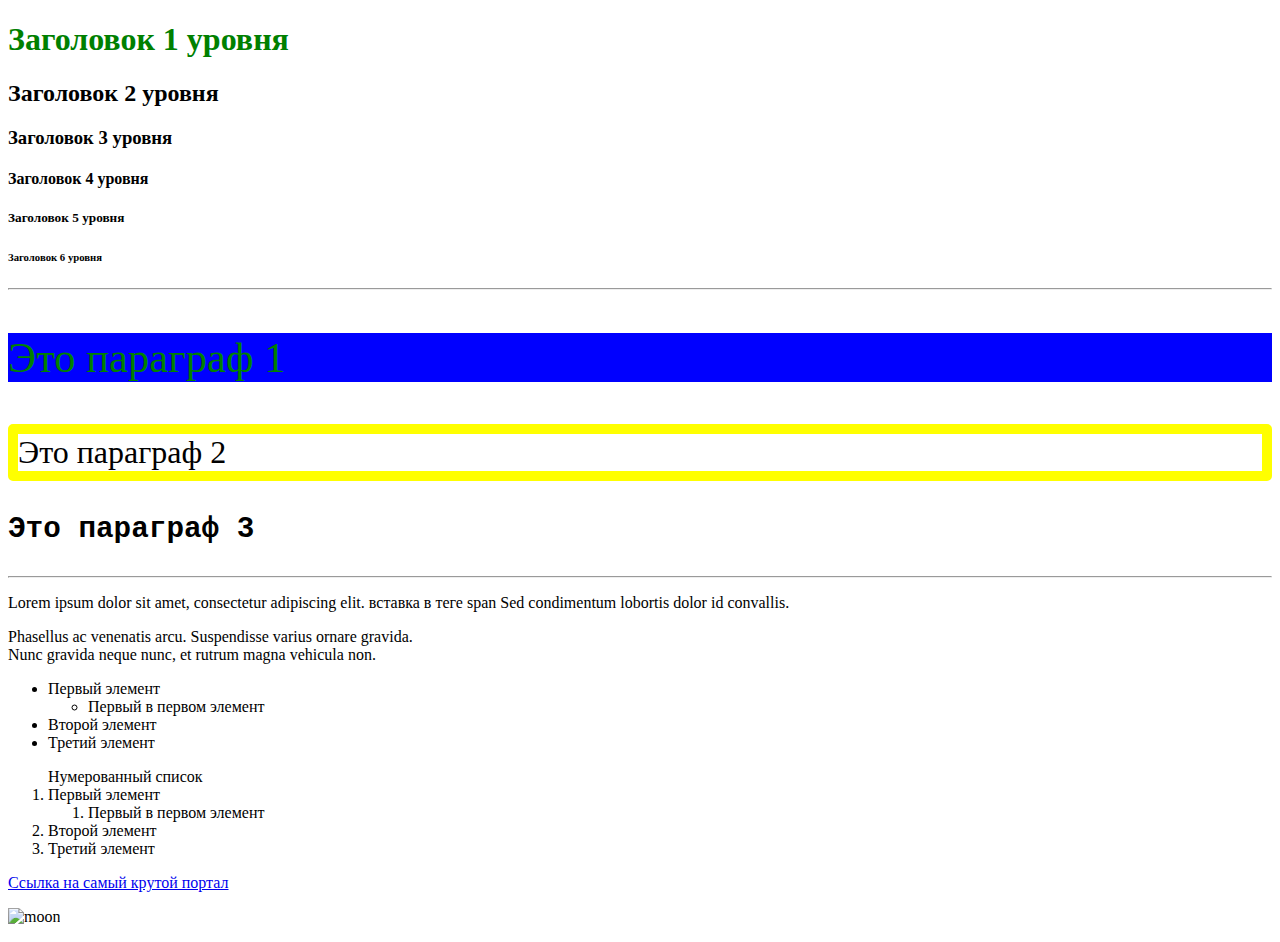
==== index.html @ 48bd9bcf "Add files via upload" ====
<!doctype html>
<html lang="ru">
<head>
    <meta charset="UTF-8">
    <meta name="viewport"
          content="width=device-width, user-scalable=no, initial-scale=1.0, maximum-scale=1.0, minimum-scale=1.0">
    <meta http-equiv="X-UA-Compatible" content="ie=edge">
    <link rel="stylesheet" href="style.css">
    <title>Мой тестовый сайт</title>
</head>

<body>
<!--Заголовки-->
    <h1>Заголовок 1 уровня</h1>
    <h2>Заголовок 2 уровня</h2>
    <h3>Заголовок 3 уровня</h3>
    <h4>Заголовок 4 уровня</h4>
    <h5>Заголовок 5 уровня</h5>
    <h6>Заголовок 6 уровня</h6>
<hr/><!-- Разделяем заголовок и текст чертой-->
<!--Параграфы    -->
    <p class="paragraph-1">Это параграф 1</p>
    <p class="paragraph-2">Это параграф 2</p>
    <p class="paragraph-3">Это параграф 3</p>
<hr/>
    <p>Lorem ipsum dolor sit amet, consectetur adipiscing elit. <span>вставка в теге span</span> Sed condimentum
        lobortis dolor id convallis.</p>
<!--Текст продолжается в любом месте-->
    <span>Phasellus ac venenatis arcu. Suspendisse varius ornare gravida.</span>
<!--Контейнер-->
    <div>Nunc gravida neque nunc, et rutrum magna vehicula non.</div>
<!--Маркированный список    -->
    <ul>
        <li>Первый элемент</li>
        <ul>
            <li>Первый в первом элемент</li>
        </ul>
        <li>Второй элемент</li>
        <li>Третий элемент</li>
    </ul>
<!--Нумерованный список    -->
    <ol><span>Нумерованный список</span>
        <li>Первый элемент</li>
        <ol>
            <li>Первый в первом элемент</li>
        </ol>
        <li>Второй элемент</li>
        <li>Третий элемент</li>
    </ol>
<!-- Пишем текст и интегрируем в него ссылку на САМЫЙ КРУТОЙ ПОРТАЛ -->
<p><a href='https://habr.com/ru/all/'>Ссылка на самый крутой портал</a><p>
    <img src="images/moon.jpg" width="200" height="200" alt="moon">

</body>
</html>
---- style.css ----
h1 {
color: green;
}

.paragraph-1 {
    background: blue;
    font-size: 32pt;
    color: green;
}

.paragraph-2 {
    border: 10px solid yellow;
    border-radius: 5px;
    font-size: 24pt
}

.paragraph-3 {
    font-weight: bold;
    font-size: 22pt;
    font-family: Courier New
}

background - цвет фона
font-size - размер шрифта
color - цвет шрифта
border - рамка вокруг элемента
border-radius - закругляет рамку
font-weight - жирный шрифт (100 - 900, medium, bold и т.п.)
font-family - стиль шрифта
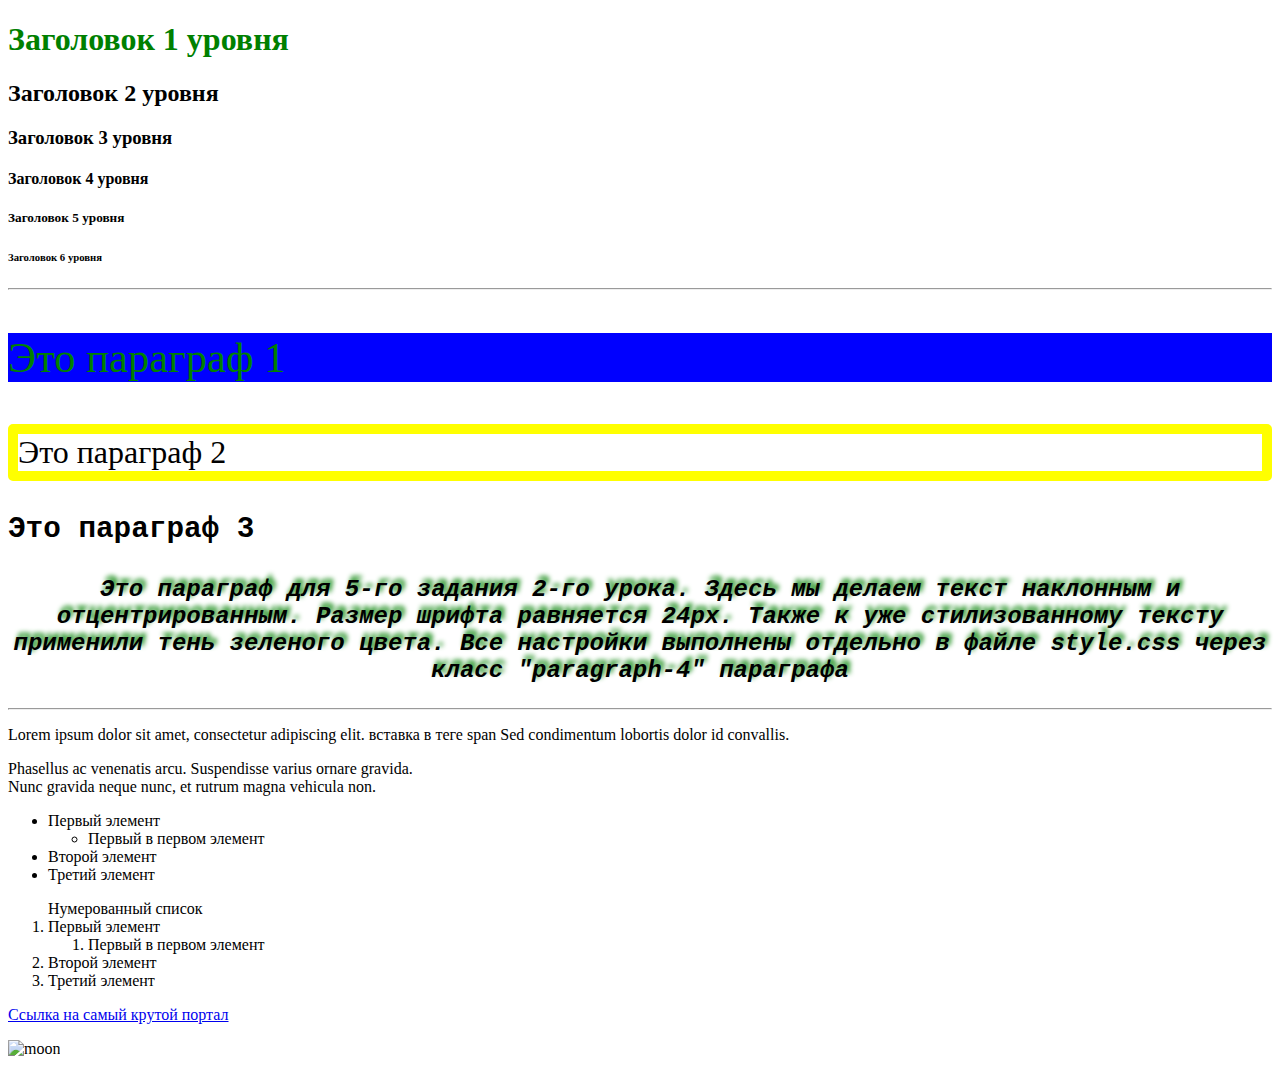
==== commit 042b6286: "Dz 5 Les 2" ====
--- a/index.html
+++ b/index.html
@@ -22,6 +22,9 @@
     <p class="paragraph-1">Это параграф 1</p>
     <p class="paragraph-2">Это параграф 2</p>
     <p class="paragraph-3">Это параграф 3</p>
+    <p class="paragraph-4">Это параграф для 5-го задания 2-го урока. Здесь мы делаем текст наклонным и отцентрированным.
+        Размер шрифта равняется 24px. Также к уже стилизованному тексту применили тень зеленого цвета. Все настройки
+        выполнены отдельно в файле style.css через класс "paragraph-4" параграфа</p>
 <hr/>
     <p>Lorem ipsum dolor sit amet, consectetur adipiscing elit. <span>вставка в теге span</span> Sed condimentum
         lobortis dolor id convallis.</p>
--- a/style.css
+++ b/style.css
@@ -20,6 +20,15 @@
     font-family: Courier New
 }
 
+.paragraph-4 {
+    font-style: oblique;
+    font-weight: bold;
+    font-size: 24px;
+    font-family: Courier New;
+    text-shadow: 3px -4px 5px green;
+    text-align: center
+}
+
 background - цвет фона
 font-size - размер шрифта
 color - цвет шрифта
